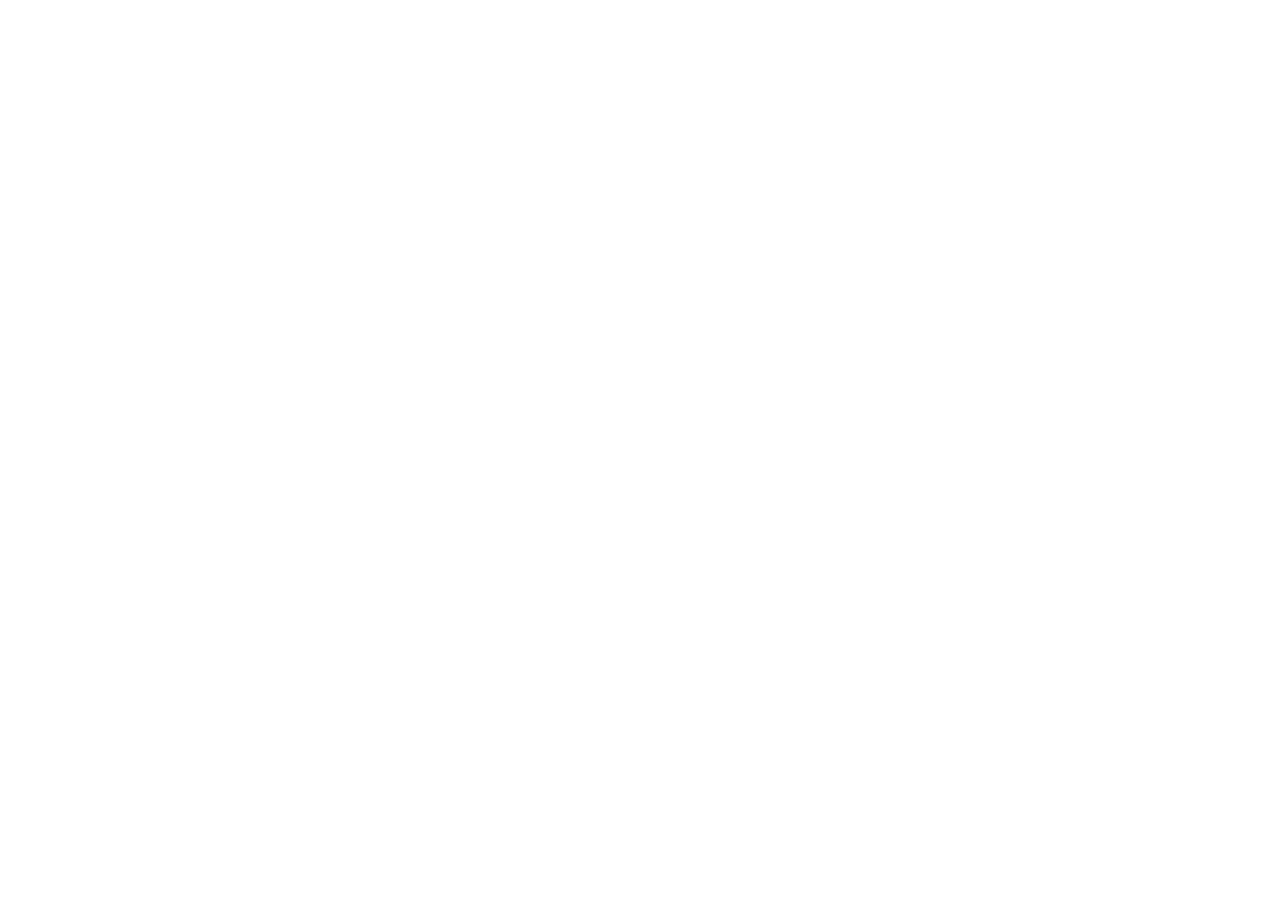
==== public/main/cycle2.html @ 8256d3b4 "2018-01-09" ====
<!DOCTYPE html>
<html lang="ko">
<head>
	<meta charset="UTF-8">
	<meta name="viewport" content="width=device-width, initial-scale=1.0, minimum-scale=1, maximum-scale=1">
	<meta http-equiv="X-UA-Compatible" content="ie=edge">
	<link rel="shortcut icon" href="../favicon.ico" type="image/x-icon">
  <link rel="icon" href="../favicon.ico" type="image/x-icon">
	<title>Document</title>
	<link rel="stylesheet" href="https://cdnjs.cloudflare.com/ajax/libs/font-awesome/4.7.0/css/font-awesome.min.css">
	<link rel="stylesheet" href="../css/w3.css">
  <link rel="stylesheet" href="../css/bootstrap.min.css">
	<link rel="stylesheet" href="../css/cycle2.css">
	<script src="../js/jquery-3.3.1.min.js"></script>
	<script src="../js/imagesloaded.pkgd.min.js"></script>
	<script src="../js/masonry.pkgd.min.js"></script> <!-- js는 제이쿼리가 제일 위에 있어야함 맨 밑에 있는게 제이쿼리랑 연동 되어야하기 때문에-->
	<script src="../js/bootstrap.min.js"></script>
</head>
<body>
 <script src="../js/cycle2.js"></script>
</body>
</html>
---- public/css/cycle2.css ----
@import 'base.css';
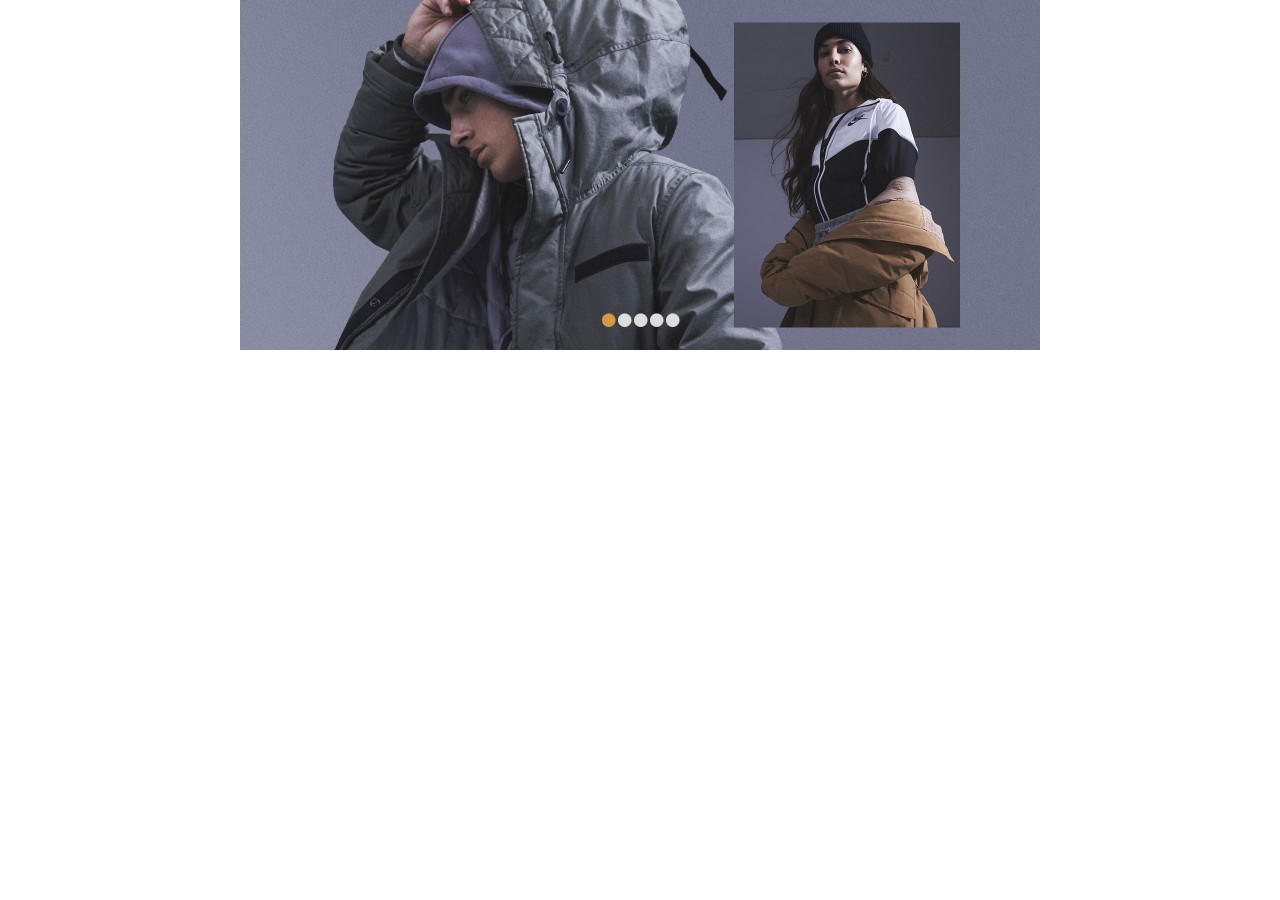
==== commit 40bf8146: "cycle2 사용해보기" ====
--- a/public/main/cycle2.html
+++ b/public/main/cycle2.html
@@ -15,8 +15,22 @@
 	<script src="../js/imagesloaded.pkgd.min.js"></script>
 	<script src="../js/masonry.pkgd.min.js"></script> <!-- js는 제이쿼리가 제일 위에 있어야함 맨 밑에 있는게 제이쿼리랑 연동 되어야하기 때문에-->
 	<script src="../js/bootstrap.min.js"></script>
+	<script src="../js/jquery.cycle2.min.js"></script>
 </head>
 <body>
+	<div class="wrap">
+		<div class="cycle-slideshow" data-cycle-fx="scrollHorz" data-cycle-pause-on-hover="true" data-cycle-speed="1000"
+		data-cycle-timeout="3000">
+		<div class="cycle-pager"></div>
+		<div class="cycle-prev"></div>
+    <div class="cycle-next"></div>
+			<img src="../img/bg1.jpg" class="img">
+			<img src="../img/bg2.jpg" class="img">
+			<img src="../img/bg3.jpg" class="img">
+		  <img src="../img/bg4.jpg" class="img">
+			<img src="../img/bg5.jpg" class="img">
+		</div>
+	</div>
  <script src="../js/cycle2.js"></script>
 </body>
 </html>
--- a/public/css/cycle2.css
+++ b/public/css/cycle2.css
@@ -1 +1,23 @@
-@import 'base.css';+@import 'base.css';
+
+.wrap {max-width: 800px; margin: auto;}
+
+/* pager */
+.cycle-pager { 
+	text-align: center; width: 100%; z-index: 500; position: absolute; bottom:10px; overflow: hidden;
+}
+.cycle-pager span { 
+	font-family: arial; font-size: 50px; width: 16px; height: 16px; 
+	display: inline-block; color: #ddd; cursor: pointer; 
+}
+.cycle-pager span.cycle-pager-active { color: #D69746;}
+.cycle-pager > * { cursor: pointer;}
+
+/* prev / next links */
+.cycle-prev, .cycle-next { position: absolute; top: 0; width: 30%; opacity: 0; filter: alpha(opacity=0); z-index: 800; height: 100%; cursor: pointer; }
+.cycle-prev { left: 0;  background: url(http://malsup.github.com/images/left.png) 50% 50% no-repeat;}
+.cycle-next { right: 0; background: url(http://malsup.github.com/images/right.png) 50% 50% no-repeat;}
+.cycle-prev:hover, .cycle-next:hover { opacity: .7; filter: alpha(opacity=70) }
+
+.disabled { opacity: .5; filter:alpha(opacity=50); }
+
